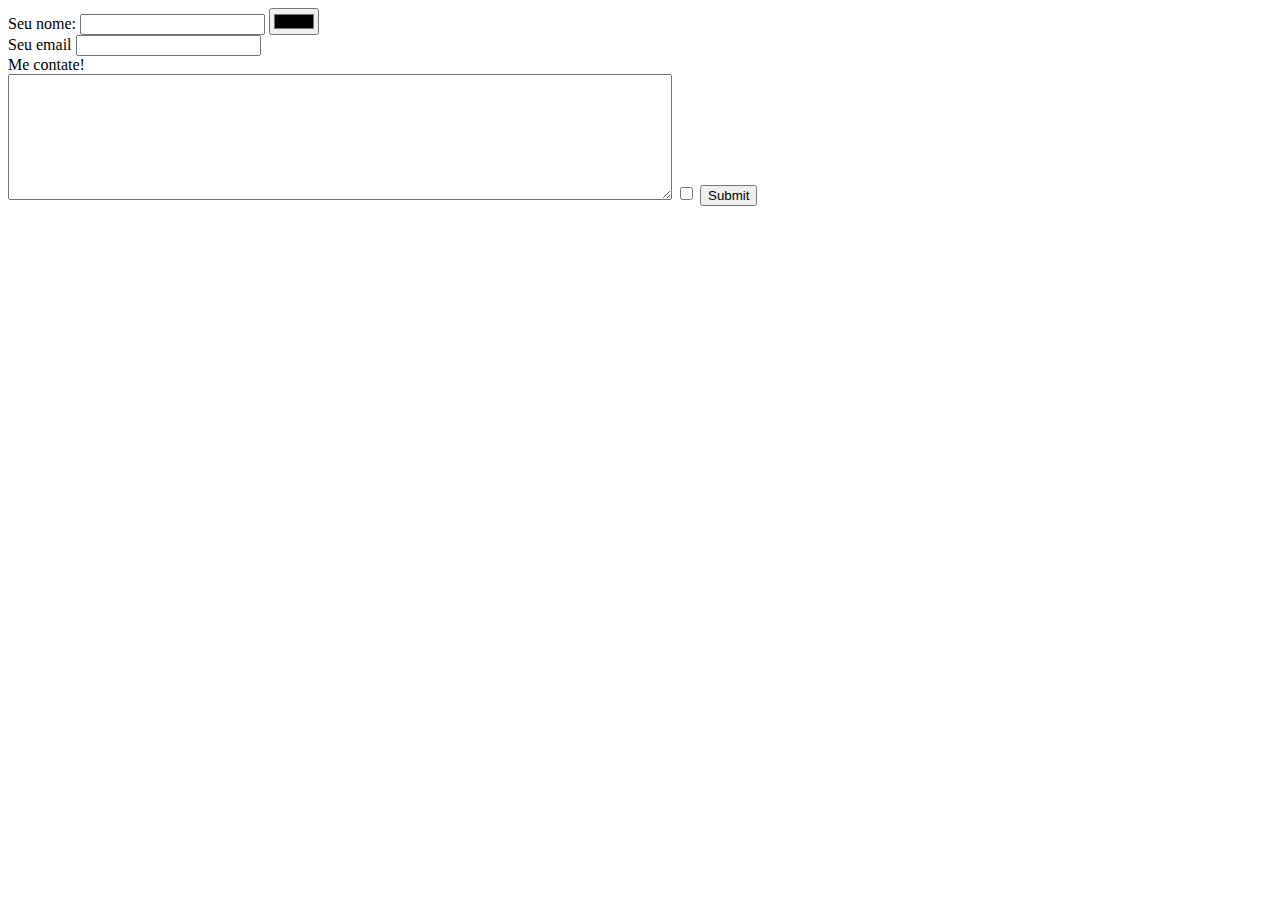
==== contato.html @ 2cd3a32f "Estilização" ====
<!DOCTYPE html>
<html lang="pt-BR" dir="ltr">

  <head>

    <meta charset="utf-8">
    <title>Contatos Profissionais</title>
    <link rel="stylesheet" href="css/styles.css">
  </head>

  <body>
<form class="" action="mailto:justbegabs@gnail.com" method="post" enctype="text/plain">
  <label>Seu nome:</label>
  <input type="text" name="Seu Nome" value="">
  <input type="color" name="" value=""><br>
  <label>Seu email</label>
  <input type="email" name="Seu Email" value=""><br>
  <label>Me contate!</label><br>
  <textarea name="Sua Mensagem" rows="8" cols="80"></textarea>
  <input type="checkbox" name="" value="">
  <input type="submit" name="">
</form>
  </body>
</html>
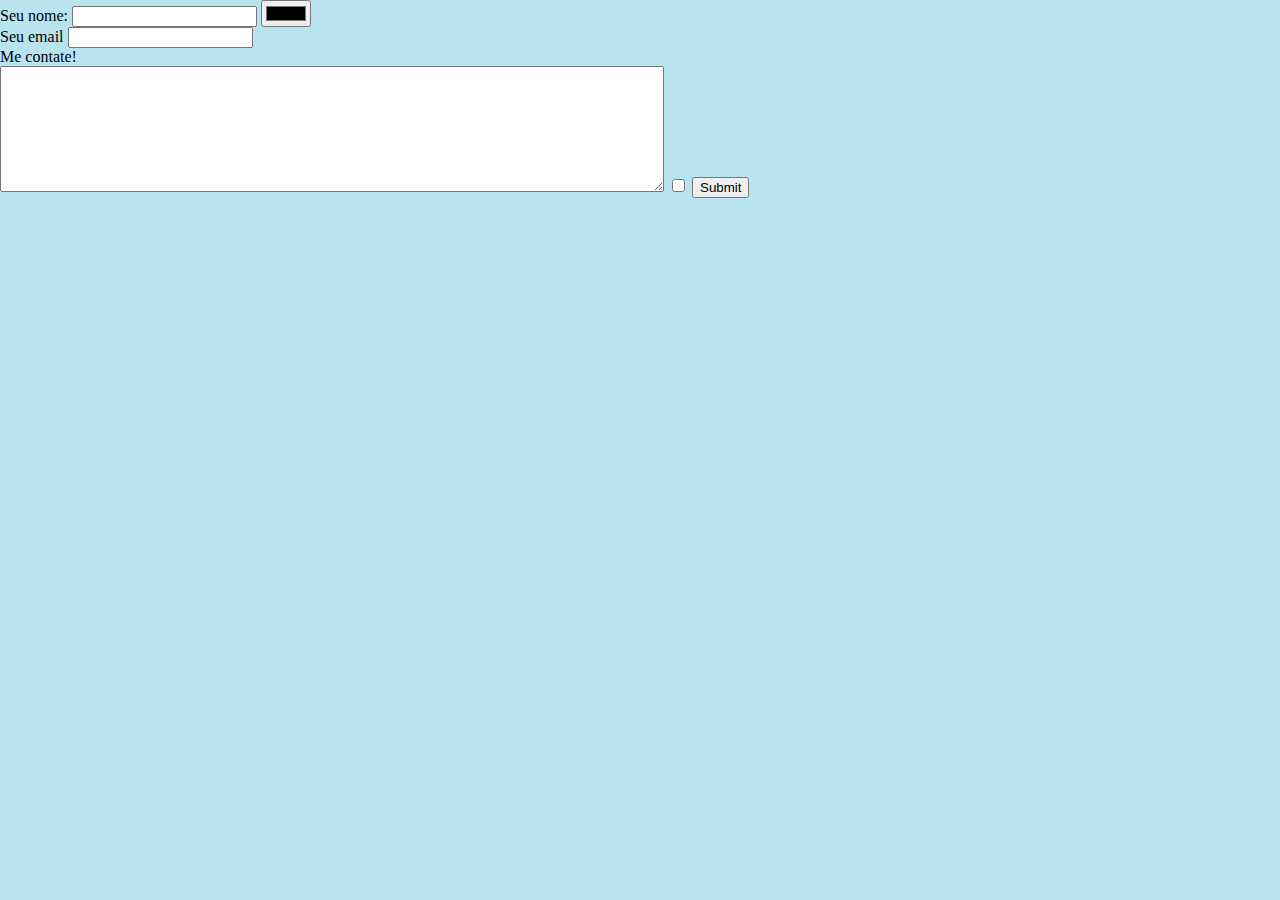
==== commit 36ba21c2: "Update contato.html" ====
--- a/contato.html
+++ b/contato.html
@@ -5,7 +5,7 @@
 
     <meta charset="utf-8">
     <title>Contatos Profissionais</title>
-    <link rel="stylesheet" href="css/styles.css">
+    <link rel="stylesheet" href="CSS/styles.css">
   </head>
 
   <body>
--- a/CSS/styles.css
+++ b/CSS/styles.css
@@ -0,0 +1,184 @@
+body{
+  margin: 0;
+  background-color: #B8E4F0;
+}
+
+hr{
+    border-style: none;
+    border-top-style: dotted;
+    border-width: 10px;
+    border-color: #ABDFE0;
+    width: 10%;
+  }
+
+h1{
+  width: 100%;
+  margin: auto;
+  font-family: 'Pangolin', cursive;
+  text-align: center;
+  color: #086E7D;
+}
+
+h3 {
+    color: #35858B;
+    font-family: 'Itim', cursive;
+  }
+
+h4 {
+  color: #03C4A1;
+}
+
+  div {
+    background-color: #ABDFE0;
+  }
+
+p{
+  width: 55%;
+  margin: auto;
+  text-align: center;
+}
+
+a {
+color: #35858B;
+margin: 10px 10px;
+text-decoration: none;
+}
+
+a:hover {
+  color: #03C4A1;
+}
+
+.copyright {
+  color: #35858B;
+}
+
+.perfil {
+    width: 300px;
+  }
+
+  .mouse:hover{
+    background-color:#ABDFE0;
+}
+  .sobre {
+    margin-top: 5%;
+    width: 500px;
+    height: 200px;
+    background-color:#9FCFD1;
+  }
+
+.top-conteiner{
+background-color: #99FEFF;
+}
+
+.middle-conteiner{
+background-color: #94DAFF;
+}
+
+.bottom-conteiner{
+background-color: #ABDFE0;
+text-align: center;
+}
+
+.montanha{
+  position: relative;
+  left: 580px;
+}
+
+.twitch {
+width: 5%;
+float: left;
+}
+
+.lives {
+  text-align: left;
+  margin-left: 6%;
+  line-height: 2;
+}
+
+.lives-twitch {
+  background-color: transparent;
+}
+
+.Jogos {
+  text-align: left;
+  margin-left: 6%;
+  line-height: 2;
+}
+
+.filmes {
+  text-align: left;
+  margin-left: 6%;
+  margin-top: -5%;
+  line-height: 2;
+}
+
+.Youtube {
+  text-align: left;
+  margin-left: 6%;
+  margin-top: -5%;
+  line-height: 2;
+}
+
+.Ler {
+  text-align: left;
+  margin-left: 6%;
+  line-height: 2;
+}
+
+.btn {
+  background: #b8dcf5;
+  background-image: -webkit-linear-gradient(top, #b8dcf5, #00ad9f);
+  background-image: -moz-linear-gradient(top, #b8dcf5, #00ad9f);
+  background-image: -ms-linear-gradient(top, #b8dcf5, #00ad9f);
+  background-image: -o-linear-gradient(top, #b8dcf5, #00ad9f);
+  background-image: linear-gradient(to bottom, #b8dcf5, #00ad9f);
+  -webkit-border-radius: 16;
+  -moz-border-radius: 16;
+  border-radius: 16px;
+  -webkit-box-shadow: 9px 6px 17px #4fc4e8;
+  -moz-box-shadow: 9px 6px 17px #4fc4e8;
+  box-shadow: 9px 6px 17px #4fc4e8;
+  font-family: Georgia;
+  color: #000000;
+  font-size: 19px;
+  padding: 8px 16px 7px 16px;
+  border: solid #3a9b9e 1px;
+  text-decoration: none;
+}
+
+.btn {
+  background: #34d9aa;
+  background-image: -webkit-linear-gradient(top, #34d9aa, #2194db);
+  background-image: -moz-linear-gradient(top, #34d9aa, #2194db);
+  background-image: -ms-linear-gradient(top, #34d9aa, #2194db);
+  background-image: -o-linear-gradient(top, #34d9aa, #2194db);
+  background-image: linear-gradient(to bottom, #34d9aa, #2194db);
+  -webkit-border-radius: 15;
+  -moz-border-radius: 15;
+  border-radius: 15px;
+  text-shadow: 3px 2px 5px #d9fff4;
+  -webkit-box-shadow: 3px 2px 7px #666666;
+  -moz-box-shadow: 3px 2px 7px #666666;
+  box-shadow: 3px 2px 7px #666666;
+  font-family: Georgia;
+  color: #000000;
+  font-size: 20px;
+  padding: 10px 20px 10px 20px;
+  border: solid #729eba 2px;
+  text-decoration: none;
+}
+
+.btn:hover {
+  background: #5cf7fa;
+  background-image: -webkit-linear-gradient(top, #5cf7fa, #009696);
+  background-image: -moz-linear-gradient(top, #5cf7fa, #009696);
+  background-image: -ms-linear-gradient(top, #5cf7fa, #009696);
+  background-image: -o-linear-gradient(top, #5cf7fa, #009696);
+  background-image: linear-gradient(to bottom, #5cf7fa, #009696);
+  text-decoration: none;
+}
+
+.botoes {
+  text-align: center;
+  background-color: transparent;
+}
